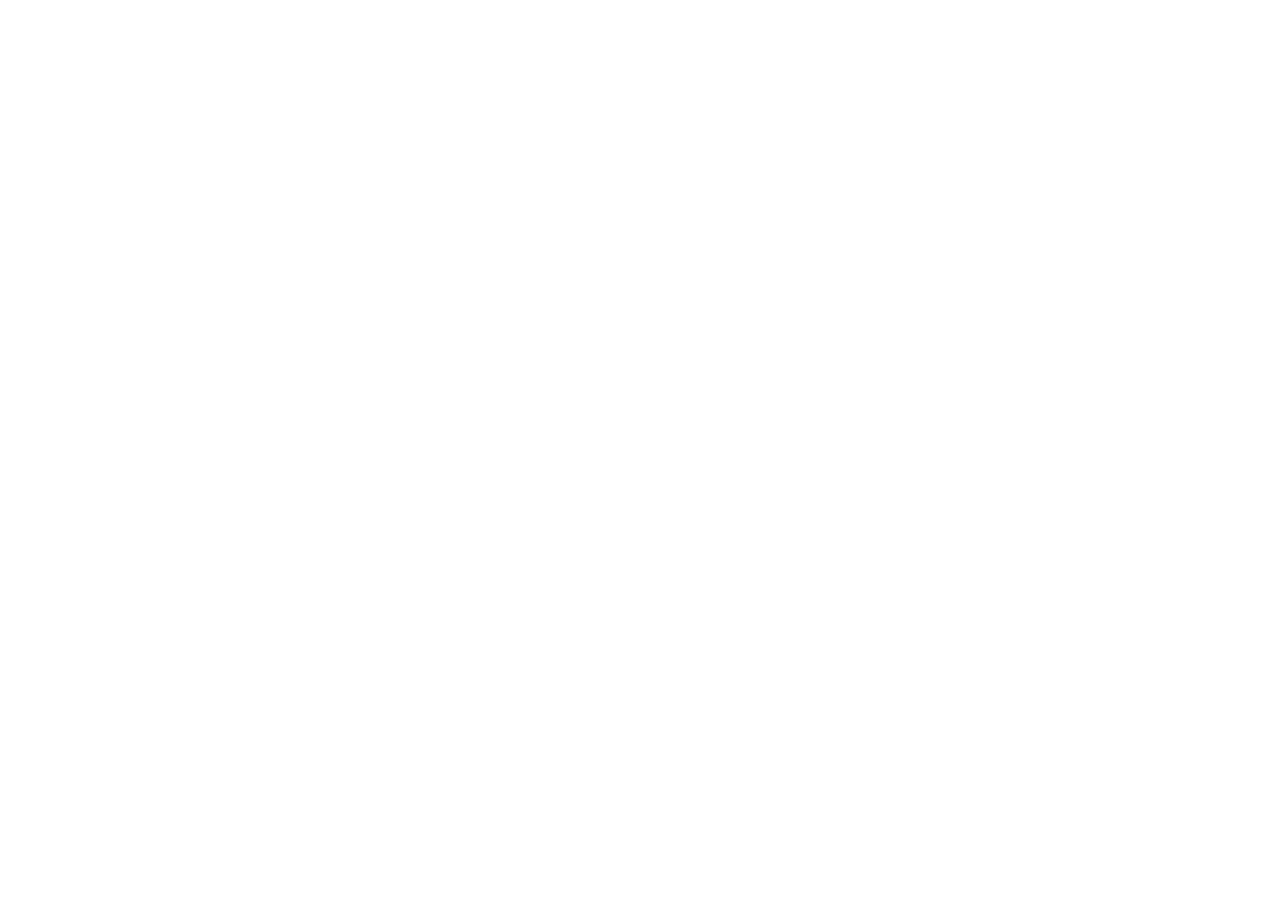
==== index.html @ 90e718f4 "Add base angular app" ====
<!doctype html>
<html>
	<head>
		<meta name="viewport" content="width=device-width, initial-scale=1">

		<title>WebMirror</title>

		<link rel="stylesheet" href="/bower_components/bootstrap/dist/css/bootstrap.min.css">
		<link rel="stylesheet" href="/style.css">
	</head>
	<body ng-app="nl.timvdalen.webmirror">
		<section class="main container" ng-controller="mainController">
		</section>

		<script src="/bower_components/angular/angular.min.js"></script>

		<script src="/app/app.js"></script>
		<script src="/app/mainController.js"></script>
	</body>
</html>
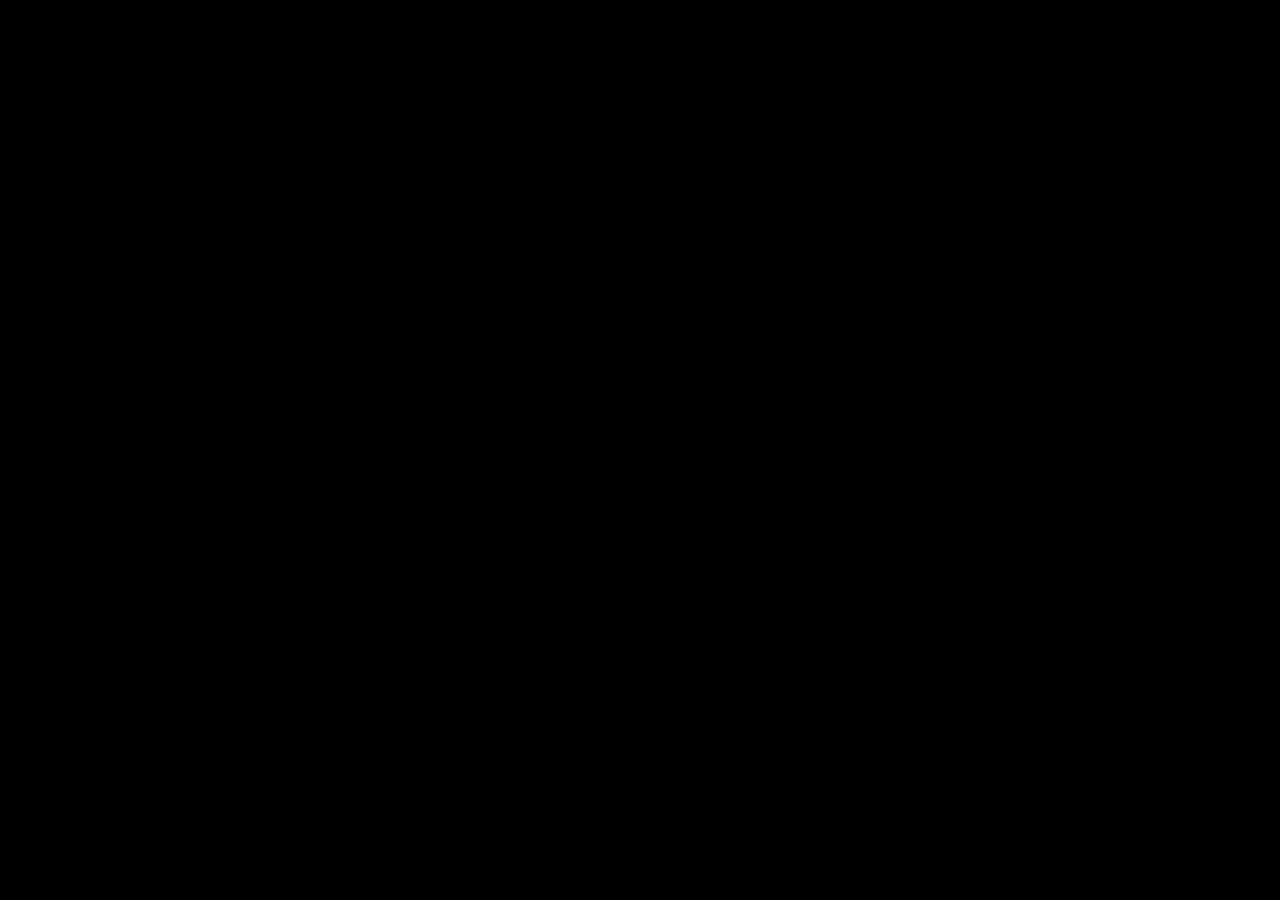
==== commit 7008a835: "Set font-sizes for my device" ====
--- a/index.html
+++ b/index.html
@@ -5,16 +5,34 @@
 
 		<title>WebMirror</title>
 
+		<link rel="stylesheet" href="https://fonts.googleapis.com/css?family=Roboto:400,700">
 		<link rel="stylesheet" href="/bower_components/bootstrap/dist/css/bootstrap.min.css">
+		<link rel="stylesheet" href="/bower_components/font-awesome/css/font-awesome.min.css">
+		<link rel="stylesheet" href="/vendor/weather-icons/css/weather-icons.min.css">
 		<link rel="stylesheet" href="/style.css">
 	</head>
-	<body ng-app="nl.timvdalen.webmirror">
+	<body ng-app="nl.timvdalen.webmirror" onclick="document.getElementsByTagName('body')[0].webkitRequestFullscreen()">
 		<section class="main container" ng-controller="mainController">
+			<mirror-clock></mirror-clock>
+			<mirror-weather info="data.weather"></mirror-weather>
+			<mirror-event-list events="data.events"></mirror-event-list>
 		</section>
 
 		<script src="/bower_components/angular/angular.min.js"></script>
+		<script src="/bower_components/angular-websocket/dist/angular-websocket.min.js"></script>
+
+		<script src="/app/clock/clock.js"></script>
+		<script src="/app/clock/clock.directive.js"></script>
+
+		<script src="/app/event/event.js"></script>
+		<script src="/app/event/eventlist.directive.js"></script>
+		<script src="/app/event/event.directive.js"></script>
+
+		<script src="/app/weather/weather.js"></script>
+		<script src="/app/weather/weather.directive.js"></script>
 
 		<script src="/app/app.js"></script>
+		<script src="/app/data.js"></script>
 		<script src="/app/mainController.js"></script>
 	</body>
 </html>
--- a/vendor/weather-icons/css/weather-icons.min.css
+++ b/vendor/weather-icons/css/weather-icons.min.css
@@ -0,0 +1,41 @@
+/*!
+ *  Weather Icons 2.0
+ *  Updated August 1, 2015
+ *  Weather themed icons for Bootstrap
+ *  Author - Erik Flowers - erik@helloerik.com
+ *  Email: erik@helloerik.com
+ *  Twitter: http://twitter.com/Erik_UX
+ *  ------------------------------------------------------------------------------
+ *  Maintained at http://erikflowers.github.io/weather-icons
+ *
+ *  License
+ *  ------------------------------------------------------------------------------
+ *  - Font licensed under SIL OFL 1.1 -
+ *    http://scripts.sil.org/OFL
+ *  - CSS, SCSS and LESS are licensed under MIT License -
+ *    http://opensource.org/licenses/mit-license.html
+ *  - Documentation licensed under CC BY 3.0 -
+ *    http://creativecommons.org/licenses/by/3.0/
+ *  - Inspired by and works great as a companion with Font Awesome
+ *    "Font Awesome by Dave Gandy - http://fontawesome.io"
+ *//*!
+ *  Weather Icons 2.0
+ *  Updated August 1, 2015
+ *  Weather themed icons for Bootstrap
+ *  Author - Erik Flowers - erik@helloerik.com
+ *  Email: erik@helloerik.com
+ *  Twitter: http://twitter.com/Erik_UX
+ *  ------------------------------------------------------------------------------
+ *  Maintained at http://erikflowers.github.io/weather-icons
+ *
+ *  License
+ *  ------------------------------------------------------------------------------
+ *  - Font licensed under SIL OFL 1.1 -
+ *    http://scripts.sil.org/OFL
+ *  - CSS, SCSS and LESS are licensed under MIT License -
+ *    http://opensource.org/licenses/mit-license.html
+ *  - Documentation licensed under CC BY 3.0 -
+ *    http://creativecommons.org/licenses/by/3.0/
+ *  - Inspired by and works great as a companion with Font Awesome
+ *    "Font Awesome by Dave Gandy - http://fontawesome.io"
+ */@font-face{font-family:weathericons;src:url(../font/weathericons-regular-webfont.eot);src:url(../font/weathericons-regular-webfont.eot?#iefix) format('embedded-opentype'),url(../font/weathericons-regular-webfont.woff2) format('woff2'),url(../font/weathericons-regular-webfont.woff) format('woff'),url(../font/weathericons-regular-webfont.ttf) format('truetype'),url(../font/weathericons-regular-webfont.svg#weather_iconsregular) format('svg');font-weight:400;font-style:normal}.wi{display:inline-block;font-family:weathericons;font-style:normal;font-weight:400;line-height:1;-webkit-font-smoothing:antialiased;-moz-osx-font-smoothing:grayscale}.wi-fw{text-align:center;width:1.4em}.wi-rotate-90{filter:progid:DXImageTransform.Microsoft.BasicImage(rotation=1);-webkit-transform:rotate(90deg);-ms-transform:rotate(90deg);transform:rotate(90deg)}.wi-rotate-180{filter:progid:DXImageTransform.Microsoft.BasicImage(rotation=2);-webkit-transform:rotate(180deg);-ms-transform:rotate(180deg);transform:rotate(180deg)}.wi-rotate-270{filter:progid:DXImageTransform.Microsoft.BasicImage(rotation=3);-webkit-transform:rotate(270deg);-ms-transform:rotate(270deg);transform:rotate(270deg)}.wi-flip-horizontal{filter:progid:DXImageTransform.Microsoft.BasicImage(rotation=0, mirror=1);-webkit-transform:scale(-1,1);-ms-transform:scale(-1,1);transform:scale(-1,1)}.wi-flip-vertical{filter:progid:DXImageTransform.Microsoft.BasicImage(rotation=2, mirror=1);-webkit-transform:scale(1,-1);-ms-transform:scale(1,-1);transform:scale(1,-1)}.wi-day-sunny:before{content:"\f00d"}.wi-day-cloudy:before{content:"\f002"}.wi-day-cloudy-gusts:before{content:"\f000"}.wi-day-cloudy-windy:before{content:"\f001"}.wi-day-fog:before{content:"\f003"}.wi-day-hail:before{content:"\f004"}.wi-day-haze:before{content:"\f0b6"}.wi-day-lightning:before{content:"\f005"}.wi-day-rain:before{content:"\f008"}.wi-day-rain-mix:before{content:"\f006"}.wi-day-rain-wind:before{content:"\f007"}.wi-day-showers:before{content:"\f009"}.wi-day-sleet:before{content:"\f0b2"}.wi-day-sleet-storm:before{content:"\f068"}.wi-day-snow:before{content:"\f00a"}.wi-day-snow-thunderstorm:before{content:"\f06b"}.wi-day-snow-wind:before{content:"\f065"}.wi-day-sprinkle:before{content:"\f00b"}.wi-day-storm-showers:before{content:"\f00e"}.wi-day-sunny-overcast:before{content:"\f00c"}.wi-day-thunderstorm:before{content:"\f010"}.wi-day-windy:before{content:"\f085"}.wi-solar-eclipse:before{content:"\f06e"}.wi-hot:before{content:"\f072"}.wi-day-cloudy-high:before{content:"\f07d"}.wi-day-light-wind:before{content:"\f0c4"}.wi-night-clear:before{content:"\f02e"}.wi-night-alt-cloudy:before{content:"\f086"}.wi-night-alt-cloudy-gusts:before{content:"\f022"}.wi-night-alt-cloudy-windy:before{content:"\f023"}.wi-night-alt-hail:before{content:"\f024"}.wi-night-alt-lightning:before{content:"\f025"}.wi-night-alt-rain:before{content:"\f028"}.wi-night-alt-rain-mix:before{content:"\f026"}.wi-night-alt-rain-wind:before{content:"\f027"}.wi-night-alt-showers:before{content:"\f029"}.wi-night-alt-sleet:before{content:"\f0b4"}.wi-night-alt-sleet-storm:before{content:"\f06a"}.wi-night-alt-snow:before{content:"\f02a"}.wi-night-alt-snow-thunderstorm:before{content:"\f06d"}.wi-night-alt-snow-wind:before{content:"\f067"}.wi-night-alt-sprinkle:before{content:"\f02b"}.wi-night-alt-storm-showers:before{content:"\f02c"}.wi-night-alt-thunderstorm:before{content:"\f02d"}.wi-night-cloudy:before{content:"\f031"}.wi-night-cloudy-gusts:before{content:"\f02f"}.wi-night-cloudy-windy:before{content:"\f030"}.wi-night-fog:before{content:"\f04a"}.wi-night-hail:before{content:"\f032"}.wi-night-lightning:before{content:"\f033"}.wi-night-partly-cloudy:before{content:"\f083"}.wi-night-rain:before{content:"\f036"}.wi-night-rain-mix:before{content:"\f034"}.wi-night-rain-wind:before{content:"\f035"}.wi-night-showers:before{content:"\f037"}.wi-night-sleet:before{content:"\f0b3"}.wi-night-sleet-storm:before{content:"\f069"}.wi-night-snow:before{content:"\f038"}.wi-night-snow-thunderstorm:before{content:"\f06c"}.wi-night-snow-wind:before{content:"\f066"}.wi-night-sprinkle:before{content:"\f039"}.wi-night-storm-showers:before{content:"\f03a"}.wi-night-thunderstorm:before{content:"\f03b"}.wi-lunar-eclipse:before{content:"\f070"}.wi-stars:before{content:"\f077"}.wi-storm-showers:before{content:"\f01d"}.wi-thunderstorm:before{content:"\f01e"}.wi-night-alt-cloudy-high:before{content:"\f07e"}.wi-night-cloudy-high:before{content:"\f080"}.wi-night-alt-partly-cloudy:before{content:"\f081"}.wi-cloud:before{content:"\f041"}.wi-cloudy:before{content:"\f013"}.wi-cloudy-gusts:before{content:"\f011"}.wi-cloudy-windy:before{content:"\f012"}.wi-fog:before{content:"\f014"}.wi-hail:before{content:"\f015"}.wi-rain:before{content:"\f019"}.wi-rain-mix:before{content:"\f017"}.wi-rain-wind:before{content:"\f018"}.wi-showers:before{content:"\f01a"}.wi-sleet:before{content:"\f0b5"}.wi-snow:before{content:"\f01b"}.wi-sprinkle:before{content:"\f01c"}.wi-storm-showers:before{content:"\f01d"}.wi-thunderstorm:before{content:"\f01e"}.wi-snow-wind:before{content:"\f064"}.wi-snow:before{content:"\f01b"}.wi-smog:before{content:"\f074"}.wi-smoke:before{content:"\f062"}.wi-lightning:before{content:"\f016"}.wi-raindrops:before{content:"\f04e"}.wi-raindrop:before{content:"\f078"}.wi-dust:before{content:"\f063"}.wi-snowflake-cold:before{content:"\f076"}.wi-windy:before{content:"\f021"}.wi-strong-wind:before{content:"\f050"}.wi-sandstorm:before{content:"\f082"}.wi-earthquake:before{content:"\f0c6"}.wi-fire:before{content:"\f0c7"}.wi-flood:before{content:"\f07c"}.wi-meteor:before{content:"\f071"}.wi-tsunami:before{content:"\f0c5"}.wi-volcano:before{content:"\f0c8"}.wi-hurricane:before{content:"\f073"}.wi-tornado:before{content:"\f056"}.wi-small-craft-advisory:before{content:"\f0cc"}.wi-gale-warning:before{content:"\f0cd"}.wi-storm-warning:before{content:"\f0ce"}.wi-hurricane-warning:before{content:"\f0cf"}.wi-wind-direction:before{content:"\f0b1"}.wi-alien:before{content:"\f075"}.wi-celsius:before{content:"\f03c"}.wi-fahrenheit:before{content:"\f045"}.wi-degrees:before{content:"\f042"}.wi-thermometer:before{content:"\f055"}.wi-thermometer-exterior:before{content:"\f053"}.wi-thermometer-internal:before{content:"\f054"}.wi-cloud-down:before{content:"\f03d"}.wi-cloud-up:before{content:"\f040"}.wi-cloud-refresh:before{content:"\f03e"}.wi-horizon:before{content:"\f047"}.wi-horizon-alt:before{content:"\f046"}.wi-sunrise:before{content:"\f051"}.wi-sunset:before{content:"\f052"}.wi-moonrise:before{content:"\f0c9"}.wi-moonset:before{content:"\f0ca"}.wi-refresh:before{content:"\f04c"}.wi-refresh-alt:before{content:"\f04b"}.wi-umbrella:before{content:"\f084"}.wi-barometer:before{content:"\f079"}.wi-humidity:before{content:"\f07a"}.wi-na:before{content:"\f07b"}.wi-train:before{content:"\f0cb"}.wi-moon-new:before{content:"\f095"}.wi-moon-waxing-crescent-1:before{content:"\f096"}.wi-moon-waxing-crescent-2:before{content:"\f097"}.wi-moon-waxing-crescent-3:before{content:"\f098"}.wi-moon-waxing-crescent-4:before{content:"\f099"}.wi-moon-waxing-crescent-5:before{content:"\f09a"}.wi-moon-waxing-crescent-6:before{content:"\f09b"}.wi-moon-first-quarter:before{content:"\f09c"}.wi-moon-waxing-gibbous-1:before{content:"\f09d"}.wi-moon-waxing-gibbous-2:before{content:"\f09e"}.wi-moon-waxing-gibbous-3:before{content:"\f09f"}.wi-moon-waxing-gibbous-4:before{content:"\f0a0"}.wi-moon-waxing-gibbous-5:before{content:"\f0a1"}.wi-moon-waxing-gibbous-6:before{content:"\f0a2"}.wi-moon-full:before{content:"\f0a3"}.wi-moon-waning-gibbous-1:before{content:"\f0a4"}.wi-moon-waning-gibbous-2:before{content:"\f0a5"}.wi-moon-waning-gibbous-3:before{content:"\f0a6"}.wi-moon-waning-gibbous-4:before{content:"\f0a7"}.wi-moon-waning-gibbous-5:before{content:"\f0a8"}.wi-moon-waning-gibbous-6:before{content:"\f0a9"}.wi-moon-third-quarter:before{content:"\f0aa"}.wi-moon-waning-crescent-1:before{content:"\f0ab"}.wi-moon-waning-crescent-2:before{content:"\f0ac"}.wi-moon-waning-crescent-3:before{content:"\f0ad"}.wi-moon-waning-crescent-4:before{content:"\f0ae"}.wi-moon-waning-crescent-5:before{content:"\f0af"}.wi-moon-waning-crescent-6:before{content:"\f0b0"}.wi-moon-alt-new:before{content:"\f0eb"}.wi-moon-alt-waxing-crescent-1:before{content:"\f0d0"}.wi-moon-alt-waxing-crescent-2:before{content:"\f0d1"}.wi-moon-alt-waxing-crescent-3:before{content:"\f0d2"}.wi-moon-alt-waxing-crescent-4:before{content:"\f0d3"}.wi-moon-alt-waxing-crescent-5:before{content:"\f0d4"}.wi-moon-alt-waxing-crescent-6:before{content:"\f0d5"}.wi-moon-alt-first-quarter:before{content:"\f0d6"}.wi-moon-alt-waxing-gibbous-1:before{content:"\f0d7"}.wi-moon-alt-waxing-gibbous-2:before{content:"\f0d8"}.wi-moon-alt-waxing-gibbous-3:before{content:"\f0d9"}.wi-moon-alt-waxing-gibbous-4:before{content:"\f0da"}.wi-moon-alt-waxing-gibbous-5:before{content:"\f0db"}.wi-moon-alt-waxing-gibbous-6:before{content:"\f0dc"}.wi-moon-alt-full:before{content:"\f0dd"}.wi-moon-alt-waning-gibbous-1:before{content:"\f0de"}.wi-moon-alt-waning-gibbous-2:before{content:"\f0df"}.wi-moon-alt-waning-gibbous-3:before{content:"\f0e0"}.wi-moon-alt-waning-gibbous-4:before{content:"\f0e1"}.wi-moon-alt-waning-gibbous-5:before{content:"\f0e2"}.wi-moon-alt-waning-gibbous-6:before{content:"\f0e3"}.wi-moon-alt-third-quarter:before{content:"\f0e4"}.wi-moon-alt-waning-crescent-1:before{content:"\f0e5"}.wi-moon-alt-waning-crescent-2:before{content:"\f0e6"}.wi-moon-alt-waning-crescent-3:before{content:"\f0e7"}.wi-moon-alt-waning-crescent-4:before{content:"\f0e8"}.wi-moon-alt-waning-crescent-5:before{content:"\f0e9"}.wi-moon-alt-waning-crescent-6:before{content:"\f0ea"}.wi-moon-0:before{content:"\f095"}.wi-moon-1:before{content:"\f096"}.wi-moon-2:before{content:"\f097"}.wi-moon-3:before{content:"\f098"}.wi-moon-4:before{content:"\f099"}.wi-moon-5:before{content:"\f09a"}.wi-moon-6:before{content:"\f09b"}.wi-moon-7:before{content:"\f09c"}.wi-moon-8:before{content:"\f09d"}.wi-moon-9:before{content:"\f09e"}.wi-moon-10:before{content:"\f09f"}.wi-moon-11:before{content:"\f0a0"}.wi-moon-12:before{content:"\f0a1"}.wi-moon-13:before{content:"\f0a2"}.wi-moon-14:before{content:"\f0a3"}.wi-moon-15:before{content:"\f0a4"}.wi-moon-16:before{content:"\f0a5"}.wi-moon-17:before{content:"\f0a6"}.wi-moon-18:before{content:"\f0a7"}.wi-moon-19:before{content:"\f0a8"}.wi-moon-20:before{content:"\f0a9"}.wi-moon-21:before{content:"\f0aa"}.wi-moon-22:before{content:"\f0ab"}.wi-moon-23:before{content:"\f0ac"}.wi-moon-24:before{content:"\f0ad"}.wi-moon-25:before{content:"\f0ae"}.wi-moon-26:before{content:"\f0af"}.wi-moon-27:before{content:"\f0b0"}.wi-time-1:before{content:"\f08a"}.wi-time-2:before{content:"\f08b"}.wi-time-3:before{content:"\f08c"}.wi-time-4:before{content:"\f08d"}.wi-time-5:before{content:"\f08e"}.wi-time-6:before{content:"\f08f"}.wi-time-7:before{content:"\f090"}.wi-time-8:before{content:"\f091"}.wi-time-9:before{content:"\f092"}.wi-time-10:before{content:"\f093"}.wi-time-11:before{content:"\f094"}.wi-time-12:before{content:"\f089"}.wi-direction-up:before{content:"\f058"}.wi-direction-up-right:before{content:"\f057"}.wi-direction-right:before{content:"\f04d"}.wi-direction-down-right:before{content:"\f088"}.wi-direction-down:before{content:"\f044"}.wi-direction-down-left:before{content:"\f043"}.wi-direction-left:before{content:"\f048"}.wi-direction-up-left:before{content:"\f087"}.wi-wind-beaufort-0:before{content:"\f0b7"}.wi-wind-beaufort-1:before{content:"\f0b8"}.wi-wind-beaufort-2:before{content:"\f0b9"}.wi-wind-beaufort-3:before{content:"\f0ba"}.wi-wind-beaufort-4:before{content:"\f0bb"}.wi-wind-beaufort-5:before{content:"\f0bc"}.wi-wind-beaufort-6:before{content:"\f0bd"}.wi-wind-beaufort-7:before{content:"\f0be"}.wi-wind-beaufort-8:before{content:"\f0bf"}.wi-wind-beaufort-9:before{content:"\f0c0"}.wi-wind-beaufort-10:before{content:"\f0c1"}.wi-wind-beaufort-11:before{content:"\f0c2"}.wi-wind-beaufort-12:before{content:"\f0c3"}.wi-yahoo-0:before{content:"\f056"}.wi-yahoo-1:before{content:"\f00e"}.wi-yahoo-2:before{content:"\f073"}.wi-yahoo-3:before{content:"\f01e"}.wi-yahoo-4:before{content:"\f01e"}.wi-yahoo-5:before{content:"\f017"}.wi-yahoo-6:before{content:"\f017"}.wi-yahoo-7:before{content:"\f017"}.wi-yahoo-8:before{content:"\f015"}.wi-yahoo-9:before{content:"\f01a"}.wi-yahoo-10:before{content:"\f015"}.wi-yahoo-11:before{content:"\f01a"}.wi-yahoo-12:before{content:"\f01a"}.wi-yahoo-13:before{content:"\f01b"}.wi-yahoo-14:before{content:"\f00a"}.wi-yahoo-15:before{content:"\f064"}.wi-yahoo-16:before{content:"\f01b"}.wi-yahoo-17:before{content:"\f015"}.wi-yahoo-18:before{content:"\f017"}.wi-yahoo-19:before{content:"\f063"}.wi-yahoo-20:before{content:"\f014"}.wi-yahoo-21:before{content:"\f021"}.wi-yahoo-22:before{content:"\f062"}.wi-yahoo-23:before{content:"\f050"}.wi-yahoo-24:before{content:"\f050"}.wi-yahoo-25:before{content:"\f076"}.wi-yahoo-26:before{content:"\f013"}.wi-yahoo-27:before{content:"\f031"}.wi-yahoo-28:before{content:"\f002"}.wi-yahoo-29:before{content:"\f031"}.wi-yahoo-30:before{content:"\f002"}.wi-yahoo-31:before{content:"\f02e"}.wi-yahoo-32:before{content:"\f00d"}.wi-yahoo-33:before{content:"\f083"}.wi-yahoo-34:before{content:"\f00c"}.wi-yahoo-35:before{content:"\f017"}.wi-yahoo-36:before{content:"\f072"}.wi-yahoo-37:before{content:"\f00e"}.wi-yahoo-38:before{content:"\f00e"}.wi-yahoo-39:before{content:"\f00e"}.wi-yahoo-40:before{content:"\f01a"}.wi-yahoo-41:before{content:"\f064"}.wi-yahoo-42:before{content:"\f01b"}.wi-yahoo-43:before{content:"\f064"}.wi-yahoo-44:before{content:"\f00c"}.wi-yahoo-45:before{content:"\f00e"}.wi-yahoo-46:before{content:"\f01b"}.wi-yahoo-47:before{content:"\f00e"}.wi-yahoo-3200:before{content:"\f077"}.wi-forecast-io-clear-day:before{content:"\f00d"}.wi-forecast-io-clear-night:before{content:"\f02e"}.wi-forecast-io-rain:before{content:"\f019"}.wi-forecast-io-snow:before{content:"\f01b"}.wi-forecast-io-sleet:before{content:"\f0b5"}.wi-forecast-io-wind:before{content:"\f050"}.wi-forecast-io-fog:before{content:"\f014"}.wi-forecast-io-cloudy:before{content:"\f013"}.wi-forecast-io-partly-cloudy-day:before{content:"\f002"}.wi-forecast-io-partly-cloudy-night:before{content:"\f031"}.wi-forecast-io-hail:before{content:"\f015"}.wi-forecast-io-thunderstorm:before{content:"\f01e"}.wi-forecast-io-tornado:before{content:"\f056"}.wi-wmo4680-00:before,.wi-wmo4680-0:before{content:"\f055"}.wi-wmo4680-01:before,.wi-wmo4680-1:before{content:"\f013"}.wi-wmo4680-02:before,.wi-wmo4680-2:before{content:"\f055"}.wi-wmo4680-03:before,.wi-wmo4680-3:before{content:"\f013"}.wi-wmo4680-04:before,.wi-wmo4680-4:before{content:"\f014"}.wi-wmo4680-05:before,.wi-wmo4680-5:before{content:"\f014"}.wi-wmo4680-10:before{content:"\f014"}.wi-wmo4680-11:before{content:"\f014"}.wi-wmo4680-12:before{content:"\f016"}.wi-wmo4680-18:before{content:"\f050"}.wi-wmo4680-20:before{content:"\f014"}.wi-wmo4680-21:before{content:"\f017"}.wi-wmo4680-22:before{content:"\f017"}.wi-wmo4680-23:before{content:"\f019"}.wi-wmo4680-24:before{content:"\f01b"}.wi-wmo4680-25:before{content:"\f015"}.wi-wmo4680-26:before{content:"\f01e"}.wi-wmo4680-27:before{content:"\f063"}.wi-wmo4680-28:before{content:"\f063"}.wi-wmo4680-29:before{content:"\f063"}.wi-wmo4680-30:before{content:"\f014"}.wi-wmo4680-31:before{content:"\f014"}.wi-wmo4680-32:before{content:"\f014"}.wi-wmo4680-33:before{content:"\f014"}.wi-wmo4680-34:before{content:"\f014"}.wi-wmo4680-35:before{content:"\f014"}.wi-wmo4680-40:before{content:"\f017"}.wi-wmo4680-41:before{content:"\f01c"}.wi-wmo4680-42:before{content:"\f019"}.wi-wmo4680-43:before{content:"\f01c"}.wi-wmo4680-44:before{content:"\f019"}.wi-wmo4680-45:before{content:"\f015"}.wi-wmo4680-46:before{content:"\f015"}.wi-wmo4680-47:before{content:"\f01b"}.wi-wmo4680-48:before{content:"\f01b"}.wi-wmo4680-50:before{content:"\f01c"}.wi-wmo4680-51:before{content:"\f01c"}.wi-wmo4680-52:before{content:"\f019"}.wi-wmo4680-53:before{content:"\f019"}.wi-wmo4680-54:before{content:"\f076"}.wi-wmo4680-55:before{content:"\f076"}.wi-wmo4680-56:before{content:"\f076"}.wi-wmo4680-57:before{content:"\f01c"}.wi-wmo4680-58:before{content:"\f019"}.wi-wmo4680-60:before{content:"\f01c"}.wi-wmo4680-61:before{content:"\f01c"}.wi-wmo4680-62:before{content:"\f019"}.wi-wmo4680-63:before{content:"\f019"}.wi-wmo4680-64:before{content:"\f015"}.wi-wmo4680-65:before{content:"\f015"}.wi-wmo4680-66:before{content:"\f015"}.wi-wmo4680-67:before{content:"\f017"}.wi-wmo4680-68:before{content:"\f017"}.wi-wmo4680-70:before{content:"\f01b"}.wi-wmo4680-71:before{content:"\f01b"}.wi-wmo4680-72:before{content:"\f01b"}.wi-wmo4680-73:before{content:"\f01b"}.wi-wmo4680-74:before{content:"\f076"}.wi-wmo4680-75:before{content:"\f076"}.wi-wmo4680-76:before{content:"\f076"}.wi-wmo4680-77:before{content:"\f01b"}.wi-wmo4680-78:before{content:"\f076"}.wi-wmo4680-80:before{content:"\f019"}.wi-wmo4680-81:before{content:"\f01c"}.wi-wmo4680-82:before{content:"\f019"}.wi-wmo4680-83:before{content:"\f019"}.wi-wmo4680-84:before{content:"\f01d"}.wi-wmo4680-85:before{content:"\f017"}.wi-wmo4680-86:before{content:"\f017"}.wi-wmo4680-87:before{content:"\f017"}.wi-wmo4680-89:before{content:"\f015"}.wi-wmo4680-90:before{content:"\f016"}.wi-wmo4680-91:before{content:"\f01d"}.wi-wmo4680-92:before{content:"\f01e"}.wi-wmo4680-93:before{content:"\f01e"}.wi-wmo4680-94:before{content:"\f016"}.wi-wmo4680-95:before{content:"\f01e"}.wi-wmo4680-96:before{content:"\f01e"}.wi-wmo4680-99:before{content:"\f056"}.wi-owm-200:before{content:"\f01e"}.wi-owm-201:before{content:"\f01e"}.wi-owm-202:before{content:"\f01e"}.wi-owm-210:before{content:"\f016"}.wi-owm-211:before{content:"\f016"}.wi-owm-212:before{content:"\f016"}.wi-owm-221:before{content:"\f016"}.wi-owm-230:before{content:"\f01e"}.wi-owm-231:before{content:"\f01e"}.wi-owm-232:before{content:"\f01e"}.wi-owm-300:before{content:"\f01c"}.wi-owm-301:before{content:"\f01c"}.wi-owm-302:before{content:"\f019"}.wi-owm-310:before{content:"\f017"}.wi-owm-311:before{content:"\f019"}.wi-owm-312:before{content:"\f019"}.wi-owm-313:before{content:"\f01a"}.wi-owm-314:before{content:"\f019"}.wi-owm-321:before{content:"\f01c"}.wi-owm-500:before{content:"\f01c"}.wi-owm-501:before{content:"\f019"}.wi-owm-502:before{content:"\f019"}.wi-owm-503:before{content:"\f019"}.wi-owm-504:before{content:"\f019"}.wi-owm-511:before{content:"\f017"}.wi-owm-520:before{content:"\f01a"}.wi-owm-521:before{content:"\f01a"}.wi-owm-522:before{content:"\f01a"}.wi-owm-531:before{content:"\f01d"}.wi-owm-600:before{content:"\f01b"}.wi-owm-601:before{content:"\f01b"}.wi-owm-602:before{content:"\f0b5"}.wi-owm-611:before{content:"\f017"}.wi-owm-612:before{content:"\f017"}.wi-owm-615:before{content:"\f017"}.wi-owm-616:before{content:"\f017"}.wi-owm-620:before{content:"\f017"}.wi-owm-621:before{content:"\f01b"}.wi-owm-622:before{content:"\f01b"}.wi-owm-701:before{content:"\f01a"}.wi-owm-711:before{content:"\f062"}.wi-owm-721:before{content:"\f0b6"}.wi-owm-731:before{content:"\f063"}.wi-owm-741:before{content:"\f014"}.wi-owm-761:before{content:"\f063"}.wi-owm-762:before{content:"\f063"}.wi-owm-771:before{content:"\f011"}.wi-owm-781:before{content:"\f056"}.wi-owm-800:before{content:"\f00d"}.wi-owm-801:before{content:"\f011"}.wi-owm-802:before{content:"\f011"}.wi-owm-803:before{content:"\f012"}.wi-owm-804:before{content:"\f013"}.wi-owm-900:before{content:"\f056"}.wi-owm-901:before{content:"\f01d"}.wi-owm-902:before{content:"\f073"}.wi-owm-903:before{content:"\f076"}.wi-owm-904:before{content:"\f072"}.wi-owm-905:before{content:"\f021"}.wi-owm-906:before{content:"\f015"}.wi-owm-957:before{content:"\f050"}.wi-owm-day-200:before{content:"\f010"}.wi-owm-day-201:before{content:"\f010"}.wi-owm-day-202:before{content:"\f010"}.wi-owm-day-210:before{content:"\f005"}.wi-owm-day-211:before{content:"\f005"}.wi-owm-day-212:before{content:"\f005"}.wi-owm-day-221:before{content:"\f005"}.wi-owm-day-230:before{content:"\f010"}.wi-owm-day-231:before{content:"\f010"}.wi-owm-day-232:before{content:"\f010"}.wi-owm-day-300:before{content:"\f00b"}.wi-owm-day-301:before{content:"\f00b"}.wi-owm-day-302:before{content:"\f008"}.wi-owm-day-310:before{content:"\f008"}.wi-owm-day-311:before{content:"\f008"}.wi-owm-day-312:before{content:"\f008"}.wi-owm-day-313:before{content:"\f008"}.wi-owm-day-314:before{content:"\f008"}.wi-owm-day-321:before{content:"\f00b"}.wi-owm-day-500:before{content:"\f00b"}.wi-owm-day-501:before{content:"\f008"}.wi-owm-day-502:before{content:"\f008"}.wi-owm-day-503:before{content:"\f008"}.wi-owm-day-504:before{content:"\f008"}.wi-owm-day-511:before{content:"\f006"}.wi-owm-day-520:before{content:"\f009"}.wi-owm-day-521:before{content:"\f009"}.wi-owm-day-522:before{content:"\f009"}.wi-owm-day-531:before{content:"\f00e"}.wi-owm-day-600:before{content:"\f00a"}.wi-owm-day-601:before{content:"\f0b2"}.wi-owm-day-602:before{content:"\f00a"}.wi-owm-day-611:before{content:"\f006"}.wi-owm-day-612:before{content:"\f006"}.wi-owm-day-615:before{content:"\f006"}.wi-owm-day-616:before{content:"\f006"}.wi-owm-day-620:before{content:"\f006"}.wi-owm-day-621:before{content:"\f00a"}.wi-owm-day-622:before{content:"\f00a"}.wi-owm-day-701:before{content:"\f009"}.wi-owm-day-711:before{content:"\f062"}.wi-owm-day-721:before{content:"\f0b6"}.wi-owm-day-731:before{content:"\f063"}.wi-owm-day-741:before{content:"\f003"}.wi-owm-day-761:before{content:"\f063"}.wi-owm-day-762:before{content:"\f063"}.wi-owm-day-781:before{content:"\f056"}.wi-owm-day-800:before{content:"\f00d"}.wi-owm-day-801:before{content:"\f000"}.wi-owm-day-802:before{content:"\f000"}.wi-owm-day-803:before{content:"\f000"}.wi-owm-day-804:before{content:"\f00c"}.wi-owm-day-900:before{content:"\f056"}.wi-owm-day-902:before{content:"\f073"}.wi-owm-day-903:before{content:"\f076"}.wi-owm-day-904:before{content:"\f072"}.wi-owm-day-906:before{content:"\f004"}.wi-owm-day-957:before{content:"\f050"}.wi-owm-night-200:before{content:"\f02d"}.wi-owm-night-201:before{content:"\f02d"}.wi-owm-night-202:before{content:"\f02d"}.wi-owm-night-210:before{content:"\f025"}.wi-owm-night-211:before{content:"\f025"}.wi-owm-night-212:before{content:"\f025"}.wi-owm-night-221:before{content:"\f025"}.wi-owm-night-230:before{content:"\f02d"}.wi-owm-night-231:before{content:"\f02d"}.wi-owm-night-232:before{content:"\f02d"}.wi-owm-night-300:before{content:"\f02b"}.wi-owm-night-301:before{content:"\f02b"}.wi-owm-night-302:before{content:"\f028"}.wi-owm-night-310:before{content:"\f028"}.wi-owm-night-311:before{content:"\f028"}.wi-owm-night-312:before{content:"\f028"}.wi-owm-night-313:before{content:"\f028"}.wi-owm-night-314:before{content:"\f028"}.wi-owm-night-321:before{content:"\f02b"}.wi-owm-night-500:before{content:"\f02b"}.wi-owm-night-501:before{content:"\f028"}.wi-owm-night-502:before{content:"\f028"}.wi-owm-night-503:before{content:"\f028"}.wi-owm-night-504:before{content:"\f028"}.wi-owm-night-511:before{content:"\f026"}.wi-owm-night-520:before{content:"\f029"}.wi-owm-night-521:before{content:"\f029"}.wi-owm-night-522:before{content:"\f029"}.wi-owm-night-531:before{content:"\f02c"}.wi-owm-night-600:before{content:"\f02a"}.wi-owm-night-601:before{content:"\f0b4"}.wi-owm-night-602:before{content:"\f02a"}.wi-owm-night-611:before{content:"\f026"}.wi-owm-night-612:before{content:"\f026"}.wi-owm-night-615:before{content:"\f026"}.wi-owm-night-616:before{content:"\f026"}.wi-owm-night-620:before{content:"\f026"}.wi-owm-night-621:before{content:"\f02a"}.wi-owm-night-622:before{content:"\f02a"}.wi-owm-night-701:before{content:"\f029"}.wi-owm-night-711:before{content:"\f062"}.wi-owm-night-721:before{content:"\f0b6"}.wi-owm-night-731:before{content:"\f063"}.wi-owm-night-741:before{content:"\f04a"}.wi-owm-night-761:before{content:"\f063"}.wi-owm-night-762:before{content:"\f063"}.wi-owm-night-781:before{content:"\f056"}.wi-owm-night-800:before{content:"\f02e"}.wi-owm-night-801:before{content:"\f022"}.wi-owm-night-802:before{content:"\f022"}.wi-owm-night-803:before{content:"\f022"}.wi-owm-night-804:before{content:"\f086"}.wi-owm-night-900:before{content:"\f056"}.wi-owm-night-902:before{content:"\f073"}.wi-owm-night-903:before{content:"\f076"}.wi-owm-night-904:before{content:"\f072"}.wi-owm-night-906:before{content:"\f024"}.wi-owm-night-957:before{content:"\f050"}.wi-wu-chanceflurries:before{content:"\f064"}.wi-wu-chancerain:before{content:"\f019"}.wi-wu-chancesleat:before{content:"\f0b5"}.wi-wu-chancesnow:before{content:"\f01b"}.wi-wu-chancetstorms:before{content:"\f01e"}.wi-wu-clear:before{content:"\f00d"}.wi-wu-cloudy:before{content:"\f002"}.wi-wu-flurries:before{content:"\f064"}.wi-wu-hazy:before{content:"\f0b6"}.wi-wu-mostlycloudy:before{content:"\f002"}.wi-wu-mostlysunny:before{content:"\f00d"}.wi-wu-partlycloudy:before{content:"\f002"}.wi-wu-partlysunny:before{content:"\f00d"}.wi-wu-rain:before{content:"\f01a"}.wi-wu-sleat:before{content:"\f0b5"}.wi-wu-snow:before{content:"\f01b"}.wi-wu-sunny:before{content:"\f00d"}.wi-wu-tstorms:before{content:"\f01e"}.wi-wu-unknown:before{content:"\f00d"}
--- a/style.css
+++ b/style.css
@@ -0,0 +1,22 @@
+body {
+	font-family: 'Roboto', sans-serif;
+	background-color: black;
+	color: white;
+	font-size: 300%;
+}
+
+mirror-clock .clock {
+	font-size: 3em;
+}
+
+mirror-weather .celsiuswrapper {
+	margin-top: -4px;
+}
+
+i.wi.wi-celsius {
+	font-size: 2em;
+}
+
+i.fa {
+	font-size: 1.3em;
+}
